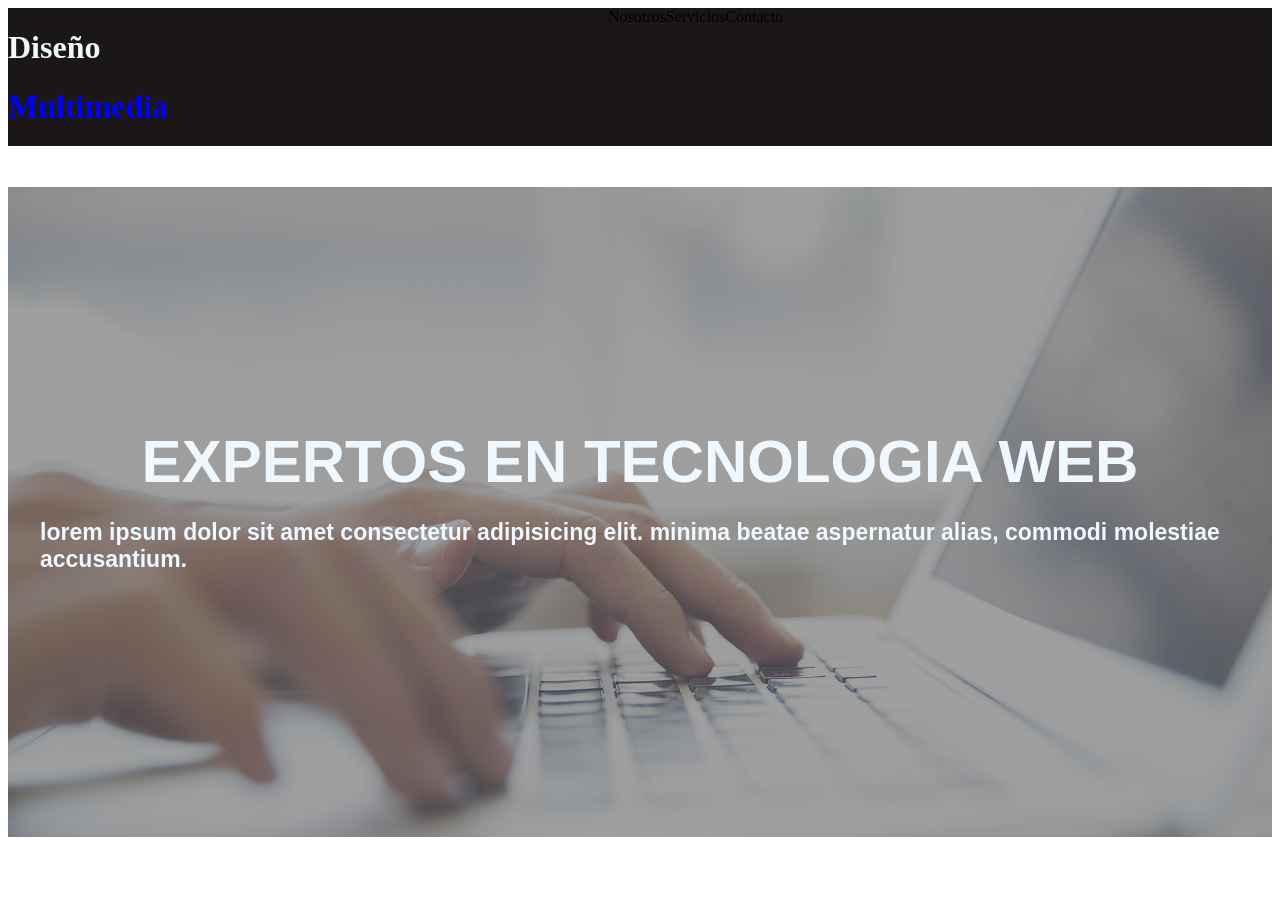
==== index.html @ 3ae179c7 "primera version en clase" ====
<!DOCTYPE html>
<html lang="es">
<head>
    <meta charset="UTF-8">
    <meta name="viewport" content="width=device-width, initial-scale=1.0">
    <link rel="stylesheet" href="styles/styles.css">
    <title>Document</title>
</head>
<body>
    <div class="cabezera">
        <div class="cab">
            <h1 class="blanco">Diseño</h1>
            <h1 class="azul">Multimedia</h1>
        </div>
        <nav>Nosotros</nav>
        <nav>Servicios</nav>
        <nav>Contacto</nav>
    </div>
    <div class="img"></div>
    <h1 class="l">EXPERTOS EN TECNOLOGIA WEB
        <P class="i">lorem ipsum dolor sit amet consectetur adipisicing elit. minima beatae aspernatur
            alias, commodi molestiae accusantium.
        </P>
    </h1>

</body>
</html>
---- styles/styles.css ----
.cabezera{
    background-color: rgb(27, 23, 23);
    border: blue;
    display: flex;
    flex-direction: row;
}


.img{
    display: flex;
    flex-direction: column;
}
.l{
background-image: url(../assets/images/cabecera.jpg);
background-size: 100%;
height: 650px;
display: flex;
font-size: 60px;
font-family: Arial, Helvetica, sans-serif;
color: aliceblue;
display: flex;
flex-direction: column;
justify-content: center;
align-items: center;
}
.i{
 font-size: 23px;
 justify-content: center;
 align-items: center;
 width: 1200px;
}
.blanco{
    color: aliceblue;
}
.azul{
    color: blue;
}
.cab{
    width: 600px;
}
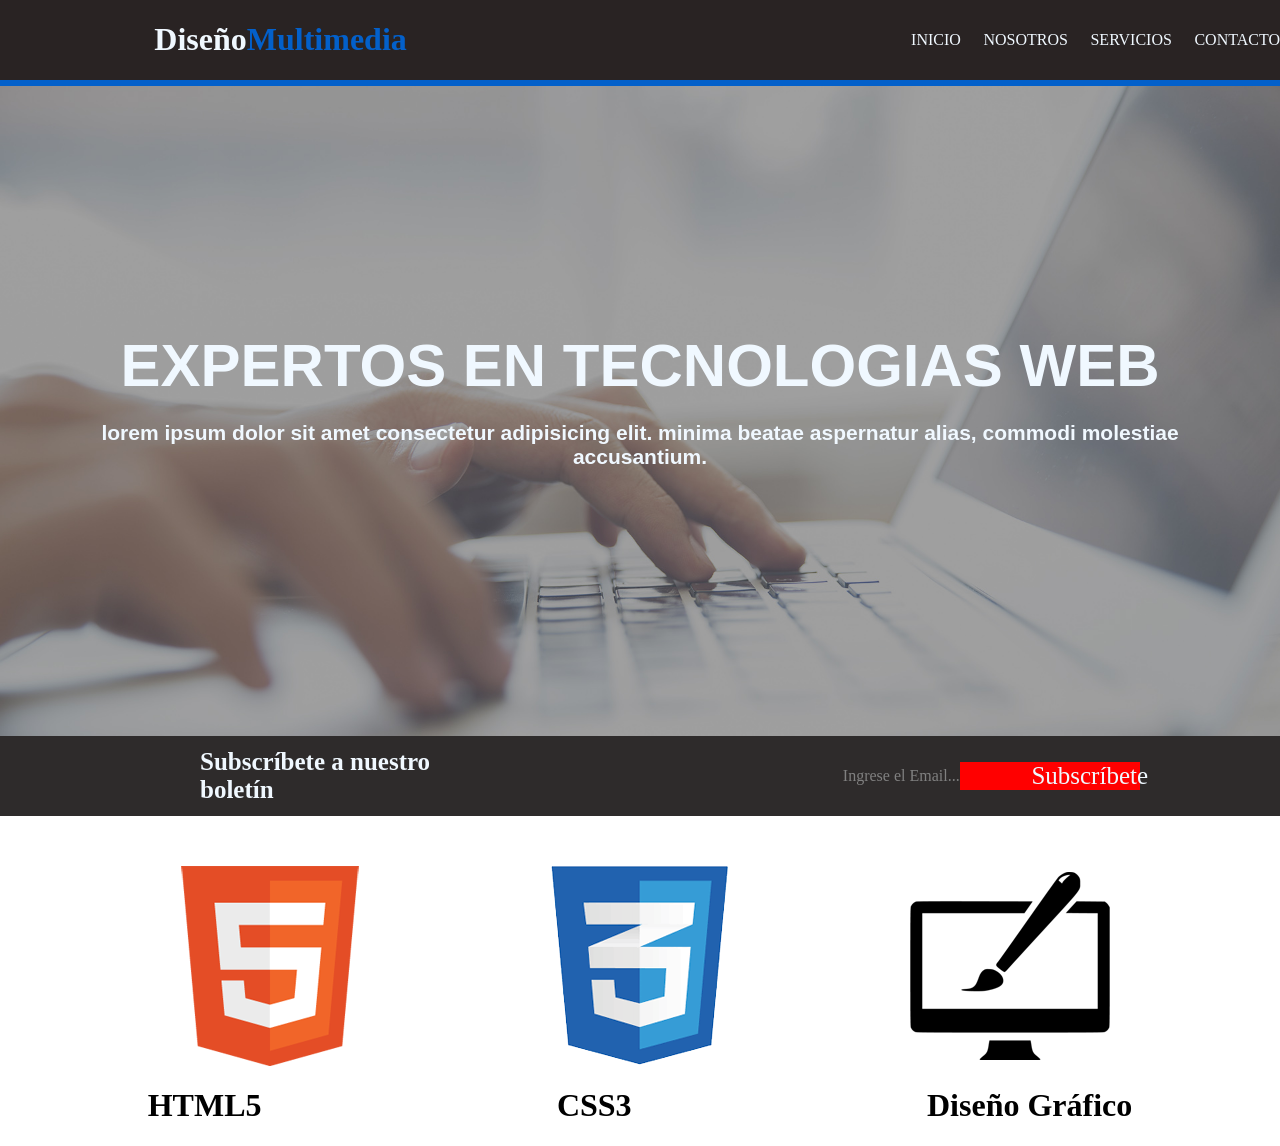
==== commit d27d9ef0: "segunda version en clase" ====
--- a/index.html
+++ b/index.html
@@ -9,19 +9,41 @@
 <body>
     <div class="cabezera">
         <div class="cab">
-            <h1 class="blanco">Diseño</h1>
-            <h1 class="azul">Multimedia</h1>
+            <h1 class="blanco">Diseño </h1>
+            <h1 class="azul"> Multimedia</h1>
         </div>
-        <nav>Nosotros</nav>
-        <nav>Servicios</nav>
-        <nav>Contacto</nav>
+        <nav class="vinculos">
+            <a class="a" href="index.html">INICIO</a>
+            <a class="a" href="pages/nosotros.html">NOSOTROS</a>
+            <a class="a" href="pages/servicios.html">SERVICIOS</a>
+            <a class="a" href="pages/contacto.html">CONTACTO</a>
+        </nav>
     </div>
     <div class="img"></div>
-    <h1 class="l">EXPERTOS EN TECNOLOGIA WEB
+    <h1 class="l">EXPERTOS EN TECNOLOGIAS WEB
         <P class="i">lorem ipsum dolor sit amet consectetur adipisicing elit. minima beatae aspernatur
             alias, commodi molestiae accusantium.
         </P>
     </h1>
+    <div class="negro">
+        <h1 class="subs">Subscríbete a nuestro boletín</h1>
+        <div class="buscador">
+            <p class="email">Ingrese el Email...</p>
+            <nav class="subss">
+                <a class="sus" href="">Subscríbete</a>
+            </nav>
+        </div>
+    </div>
+    <div class="logos">
+        <img src="assets/images/logo_html.png" alt="logo html">
+        <img src="assets/images/logo_css.png" alt="logo css">
+        <img src="assets/images/logo_brush.png" alt="logo brush">
+    </div>
+    <div class="textLogos">
+        <h1>HTML5</h1>
+        <h1>CSS3</h1>
+        <h1>Diseño Gráfico</h1>
+    </div>
 
 </body>
 </html>
--- a/styles/styles.css
+++ b/styles/styles.css
@@ -1,8 +1,14 @@
+body{
+    margin: 0px 0px 0px 0px;
+}
+
+
 .cabezera{
-    background-color: rgb(27, 23, 23);
-    border: blue;
+    background-color: rgb(41, 35, 35);
     display: flex;
-    flex-direction: row;
+    border-bottom: 6px solid rgb(3, 96, 202);
+    
+
 }
 
 
@@ -22,9 +28,12 @@
 flex-direction: column;
 justify-content: center;
 align-items: center;
+text-align: center;
+margin-top: 0px;
+margin-bottom: 0px;
 }
 .i{
- font-size: 23px;
+ font-size: 21px;
  justify-content: center;
  align-items: center;
  width: 1200px;
@@ -33,8 +42,78 @@
     color: aliceblue;
 }
 .azul{
-    color: blue;
+    color: rgb(3, 96, 202);
 }
 .cab{
-    width: 600px;
-}+display: flex;
+width: 500px;
+flex-direction: row;
+justify-content: center;
+margin-left: 50px;
+}
+.vinculos{
+    display: flex;
+    justify-content: space-between;
+    align-items: center;
+    margin-left: 400px;
+    width: 400px;
+}
+.negro{
+    background-color: rgb(46, 43, 43);
+    height: 80px;
+    margin-top: 0px;
+    display: flex;
+    align-items: center;
+}
+.subs{
+    color: aliceblue;
+    font-size: 25px;
+    margin-left: 200px;
+    width: 500px;
+}
+.sus{
+    display: flex;
+    flex-direction: row;
+    justify-content: center;
+    text-decoration: none;
+    font-size: 25px;
+     border-radius: 0px;
+     color: aliceblue;
+     width: 100px;
+}
+.email{
+    color: gray;
+    padding-left: 0px;
+}
+.buscador{
+    display: flex;
+    flex-direction: row;
+    align-items: center;
+    width: 900px;
+    margin-left:  400px;
+}
+.subss{
+    background-color: red;
+    color: aliceblue;
+    border: none;
+    padding-left: 80px;
+}
+.vinculos .a{
+    color: aliceblue;
+    text-decoration: none;
+}
+.vinculos .a:hover{
+    color:rgb(3, 96, 202);
+}
+.logos{
+    display: flex;
+    flex-direction: row;
+    justify-content: space-evenly;
+    margin-top: 50px;
+}
+.textLogos{
+    display: flex;
+    flex-direction: row;
+    justify-content: space-around;
+}
+
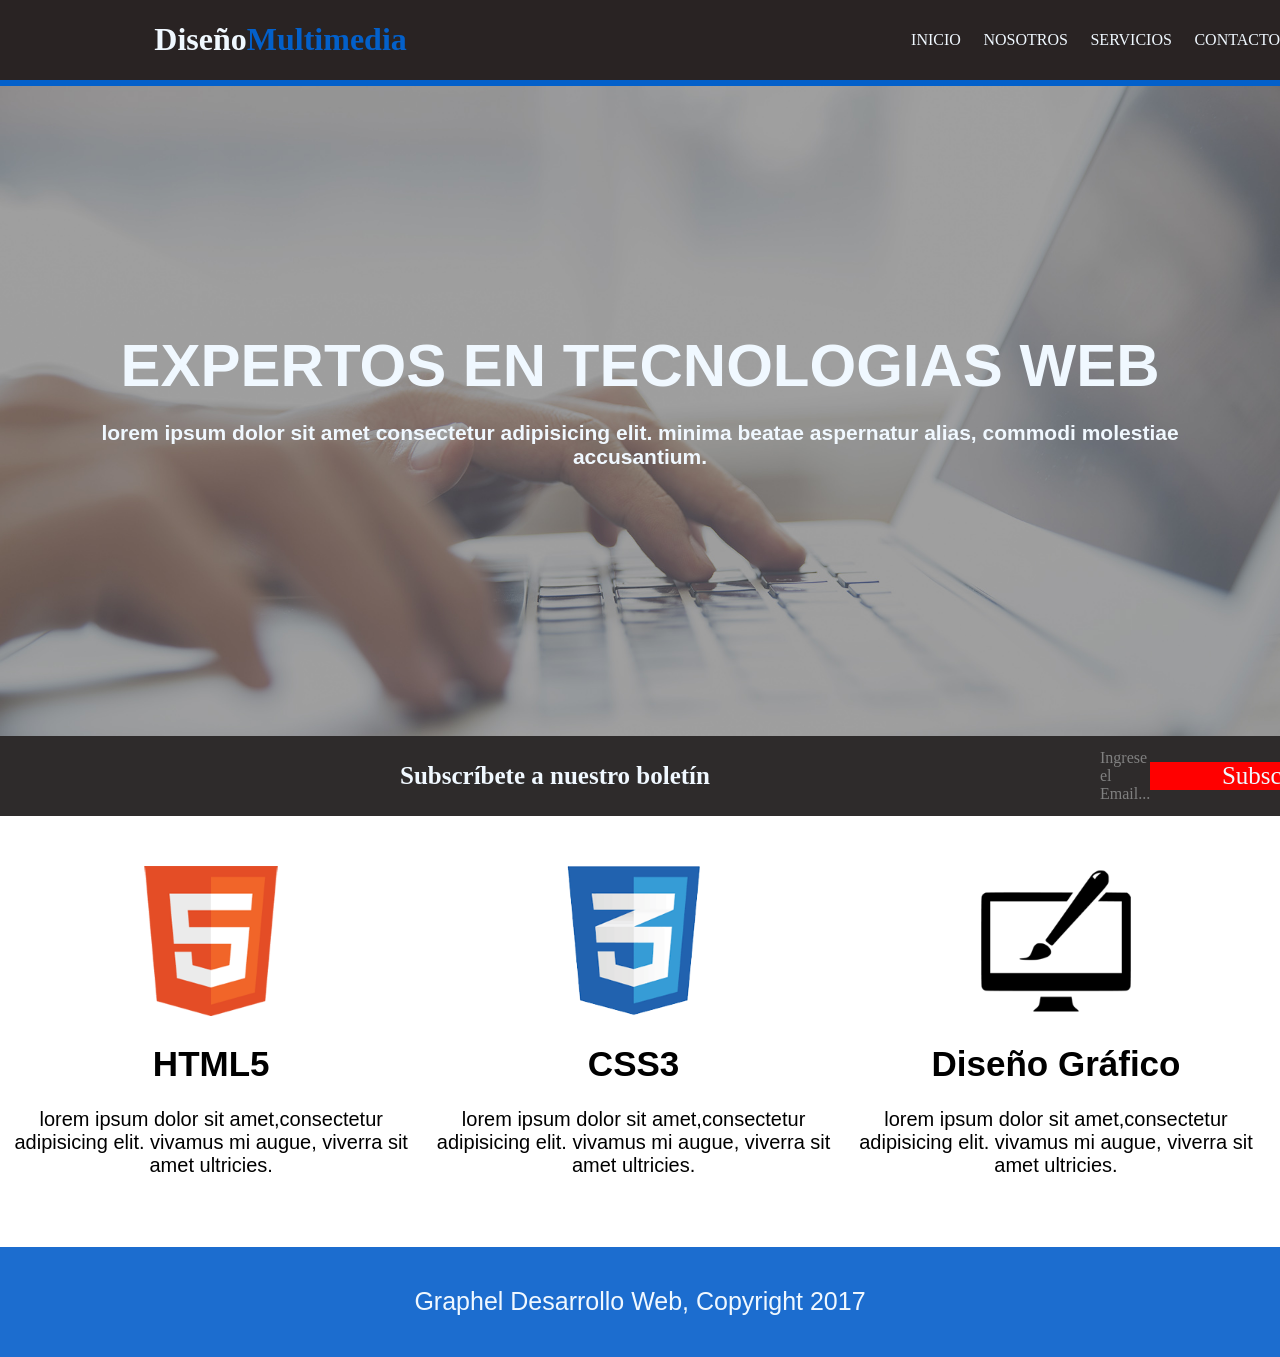
==== commit dbaad6bf: "tercera version en clase" ====
--- a/index.html
+++ b/index.html
@@ -26,7 +26,9 @@
         </P>
     </h1>
     <div class="negro">
-        <h1 class="subs">Subscríbete a nuestro boletín</h1>
+        <div class="subs">
+            <h1 class="subs">Subscríbete a nuestro boletín</h1>
+        </div>
         <div class="buscador">
             <p class="email">Ingrese el Email...</p>
             <nav class="subss">
@@ -35,15 +37,33 @@
         </div>
     </div>
     <div class="logos">
-        <img src="assets/images/logo_html.png" alt="logo html">
-        <img src="assets/images/logo_css.png" alt="logo css">
-        <img src="assets/images/logo_brush.png" alt="logo brush">
+        <div class="html">
+        <img class="imgl" src="assets/images/logo_html.png" alt="logo html">
+        <h1 class="tlt">HTML5</h1>
+        <p>lorem ipsum dolor sit amet,consectetur adipisicing elit.
+            vivamus mi augue, viverra sit amet ultricies.
+        </p>
     </div>
-    <div class="textLogos">
-        <h1>HTML5</h1>
-        <h1>CSS3</h1>
-        <h1>Diseño Gráfico</h1>
+    <div class="css">
+        <img class="imgl" src="assets/images/logo_css.png" alt="logo css">
+        <h1 class="tlt">CSS3</h1>
+        <p>
+            lorem ipsum dolor sit amet,consectetur adipisicing elit.
+            vivamus mi augue, viverra sit amet ultricies.
+        </p>
     </div>
-
+    <div class="dg">
+        <img class="imgl" src="assets/images/logo_brush.png" alt="logo brush">
+         <h1 class="tlt">Diseño Gráfico</h1>
+         <p>lorem ipsum dolor sit amet,consectetur adipisicing elit.
+            vivamus mi augue, viverra sit amet ultricies.
+        </p>
+    </div>
+    </div>
+    <footer class="fondoAzul">
+<h1 class="final">
+    Graphel Desarrollo Web, Copyright 2017
+</h1>
+    </footer>
 </body>
 </html>
--- a/styles/styles.css
+++ b/styles/styles.css
@@ -110,10 +110,82 @@
     flex-direction: row;
     justify-content: space-evenly;
     margin-top: 50px;
+    text-align: center;
+    font-size: 20px;
+    font-family: Arial, Helvetica, sans-serif;
+    width:99vw;
 }
-.textLogos{
+.imgl{
+   width:150px; 
+}
+.tlt{
+    font-size:35px;
+}
+.fondoAzul{
+    background-color: #1c6dcf;
+    height: 110px;
+     display: flex;
+    flex-direction: row;
+    justify-content: center;
+    align-items: center;
+    margin-top: 50px;
+}
+.final{
+    font-size: 25px;
+    color: aliceblue;
+    font-weight: normal;
+    font-family: Arial, Helvetica, sans-serif;
+}
+.imgFon{
+    background-image: url(../assets/images/cabecera.jpg);
+    background-size: 100%;
+    height: 650px;
+    height: 300px;
+    margin-top: 15px;
+}
+.mitad{
     display: flex;
     flex-direction: row;
     justify-content: space-around;
 }
+.lado{
+    width: 400px;
+    background-color: rgb(44, 45, 49);
+    height: 350px;
+    margin-top: 35px;
+    margin-right: 90px;
+    width: 400px;
+    height: 280px;
+}
+.grande{
+    width: 800px;
+    margin-left: 100px;
+}
+.p2{
+    background-color:rgb(44, 45, 49);
+    height: 150px;
+    display: flex;
+    justify-content: center;
+    color: aliceblue;
+    padding-left: 18px;
+}
+.titulo2{
+    color: aliceblue;
+    margin-left: 18px;
+}
+.p3{
+     color: aliceblue;
+    padding-left: 18px;
+    font-size: 19px;
+}
+.fondoAzul2{
+    background-color: #1c6dcf;
+    height: 110px;
+     display: flex;
+    flex-direction: row;
+    justify-content: center;
+    align-items: center;
+    margin-top: 20px;
+}
 
+
